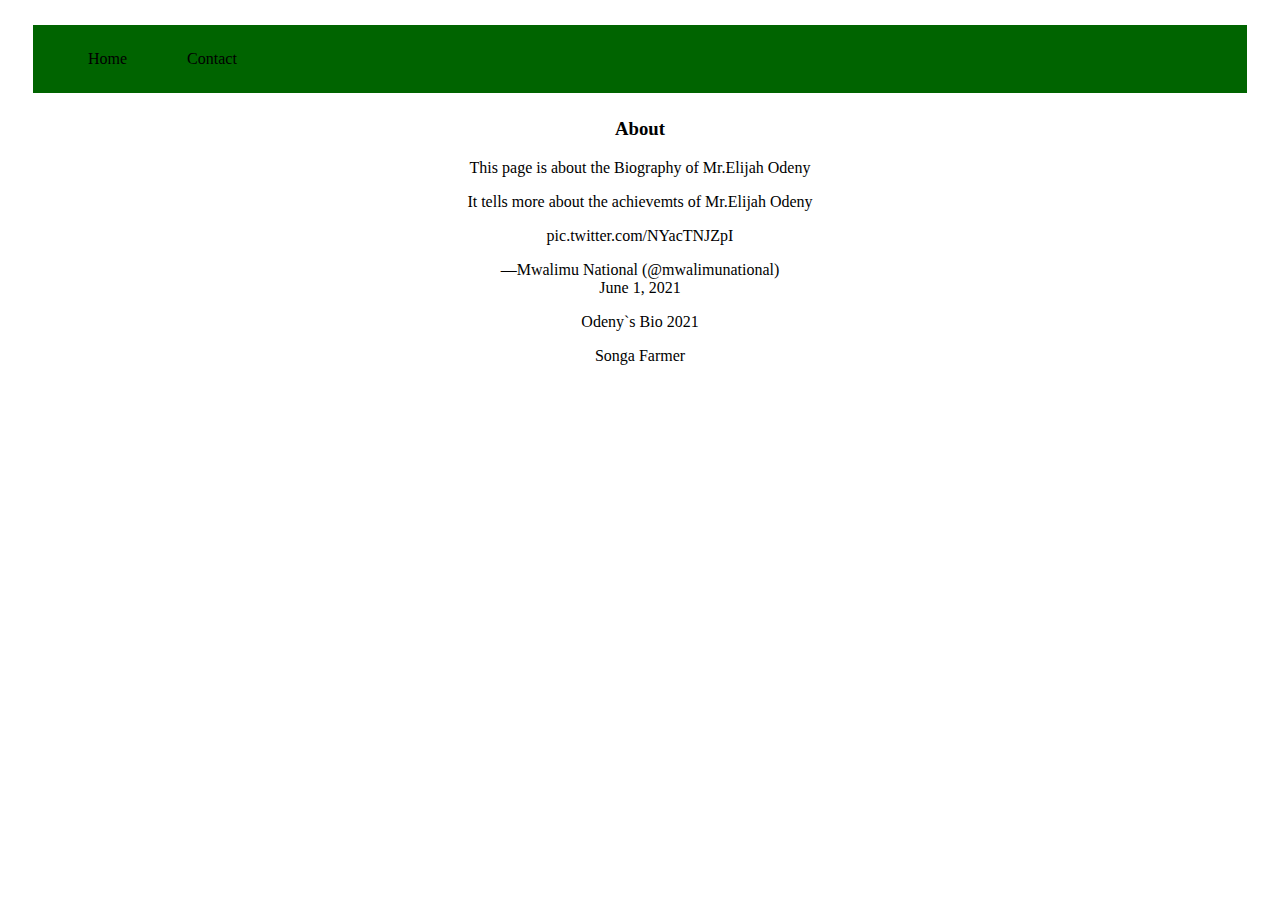
==== bio/about.html @ c78d9704 "my first commit" ====
<html lang="en">
<head>
    <meta charset="UTF-8">
    <meta http-equiv="X-UA-Compatible" content="IE=edge">
    <meta name="viewport" content="width=device-width, initial-scale=1.0">
    <title>About
    </title>
    <link href="https://alx-apply.hbtn.io/level2/school.css" rel="stylesheet">
    <link rel="stylesheet" href="styles.css">
</head>
<body>
<div id="fb-root"></div>
<script async defer crossorigin="anonymous" src="https://connect.facebook.net/en_US/sdk.js#xfbml=1&version=v10.0" nonce="zWkl0sPc"></script>
<header>
<ul>
<a href="index.html"><li>Home</li></a>
 <a href="contact.html"><li>Contact</li></a>
</ul>
</header>
<main>
<article>
<h3>About</h3>
<p>This page is about the Biography of Mr.Elijah Odeny</p>
<p>It tells more about the achievemts of Mr.Elijah Odeny</p>
</article>
<aside>
<blockquote class="twitter-tweet"><p lang="und" dir="ltr"><a href="https://t.co/NYacTNJZpI">pic.twitter.com/NYacTNJZpI</a></p>&mdash;Mwalimu National (@mwalimunational) <a href="https://twitter.com/mwalimunational/status/1399550531585126401?ref_src=twsrc%5Etfw">June 1, 2021</a></blockquote> <script async src="https://platform.twitter.com/widgets.js" charset="utf-8"></script> 
</aside>
</main>
<footer>
<p>Odeny`s Bio 2021</p>
<div class="fb-page" data-href="https://www.facebook.com/SongaFarmer/" data-tabs="timeline" data-width="150" data-height="100" data-small-header="true" data-adapt-container-width="true" data-hide-cover="false" data-show-facepile="true"><blockquote cite="https://www.facebook.com/SongaFarmer/" class="fb-xfbml-parse-ignore"><a href="https://www.facebook.com/SongaFarmer/">Songa Farmer</a></blockquote></div>
</footer>
</body>
</html>
---- bio/styles.css ----
body{background-image:url("https://images.all-free-download.com/images/graphicthumb/abstract_swirl_floral_background_vector_148073.jpg");
	flex-direction:column;
	text-align:center;
}
main{
flex-direction:row;
flex:auto;
}
article{
	flex:2;
}
aside{
flex:1;
}
article,aside{
overflow-y:auto:
}

img{width:400px; height:400px;
}
ul {
  list-style-type: none;
  margin: 25;
  padding: 25;
  overflow: hidden;
  background-color:#006400;
  margin-top:25px;
}

li {
  float: left;
  padding-left:30px;
  padding-right:30px;
}

li, a {
  display: block;
  color: #000000;
  text-align: center;
  text-decoration: none;
}
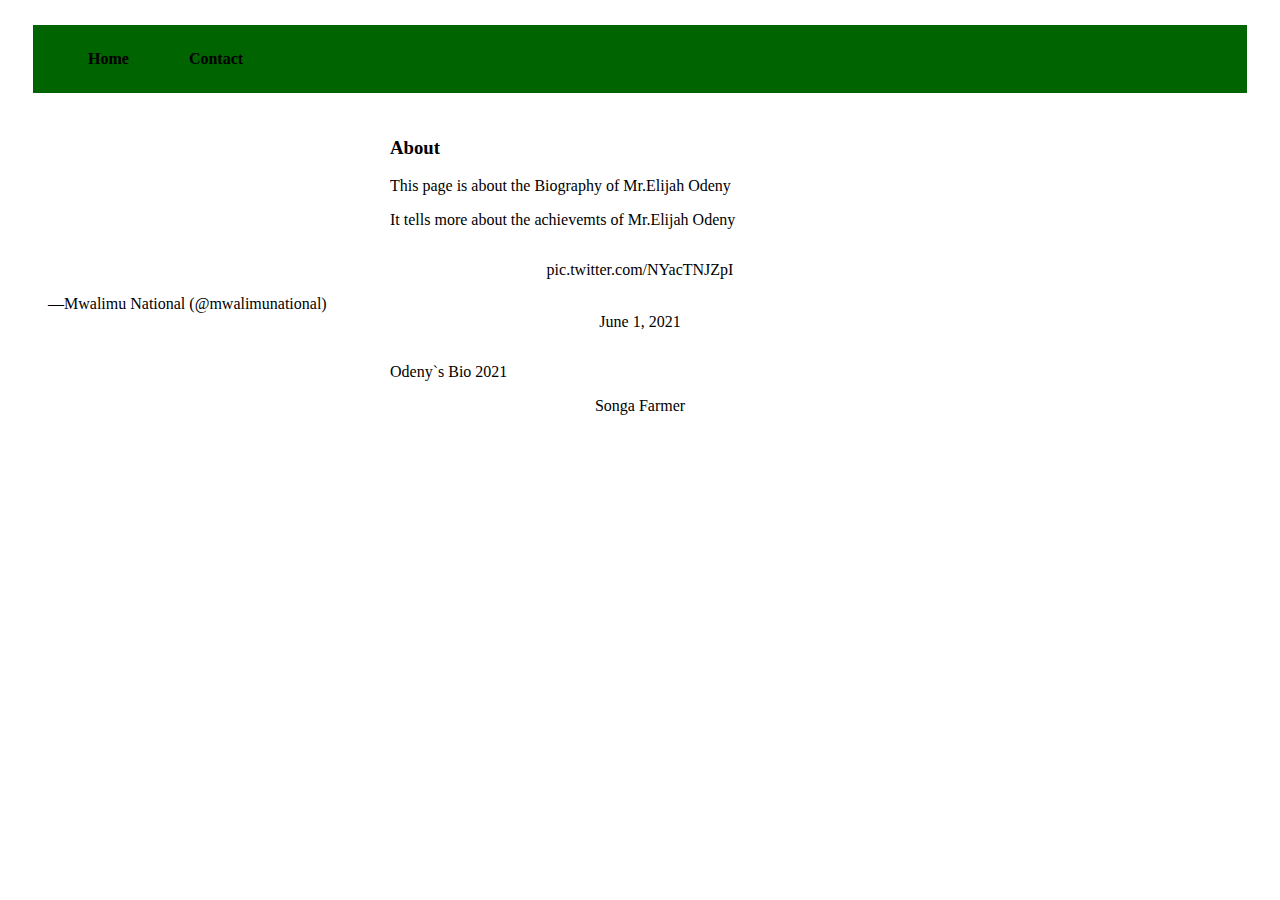
==== commit 6c9b4c0f: "I love bios" ====
--- a/bio/about.html
+++ b/bio/about.html
@@ -5,7 +5,6 @@
     <meta name="viewport" content="width=device-width, initial-scale=1.0">
     <title>About
     </title>
-    <link href="https://alx-apply.hbtn.io/level2/school.css" rel="stylesheet">
     <link rel="stylesheet" href="styles.css">
 </head>
 <body>
--- a/bio/styles.css
+++ b/bio/styles.css
@@ -1,19 +1,25 @@
-body{background-image:url("https://images.all-free-download.com/images/graphicthumb/abstract_swirl_floral_background_vector_148073.jpg");
-	flex-direction:column;
-	text-align:center;
+body{background-image:url("https://cdn.pixabay.com/photo/2018/02/23/11/41/spring-background-3175322__340.jpg");
+flex-direction:column;
+}
+img {
+  display: block;
+  margin-left: auto;
+  margin-right: auto;
+  width: 350%;
 }
 main{
 flex-direction:row;
 flex:auto;
 }
-article{
-	flex:2;
+article{flex:2;
+	margin:auto;
+	width:500px;
 }
 aside{
 flex:1;
 }
-article,aside{
-overflow-y:auto:
+article ,aside{
+overflow-y:auto;
 }
 
 img{width:400px; height:400px;
@@ -28,9 +34,10 @@
 }
 
 li {
-  float: left;
+  float:left;
   padding-left:30px;
   padding-right:30px;
+  font-weight:bold;
 }
 
 li, a {
@@ -39,5 +46,12 @@
   text-align: center;
   text-decoration: none;
 }
-
-
+.logo{
+font-size: 25px;
+font-family: Cursive,"Lucida Handwriting";
+font-weight: bold;
+}
+footer{
+margin:auto;
+width:500px;
+}
